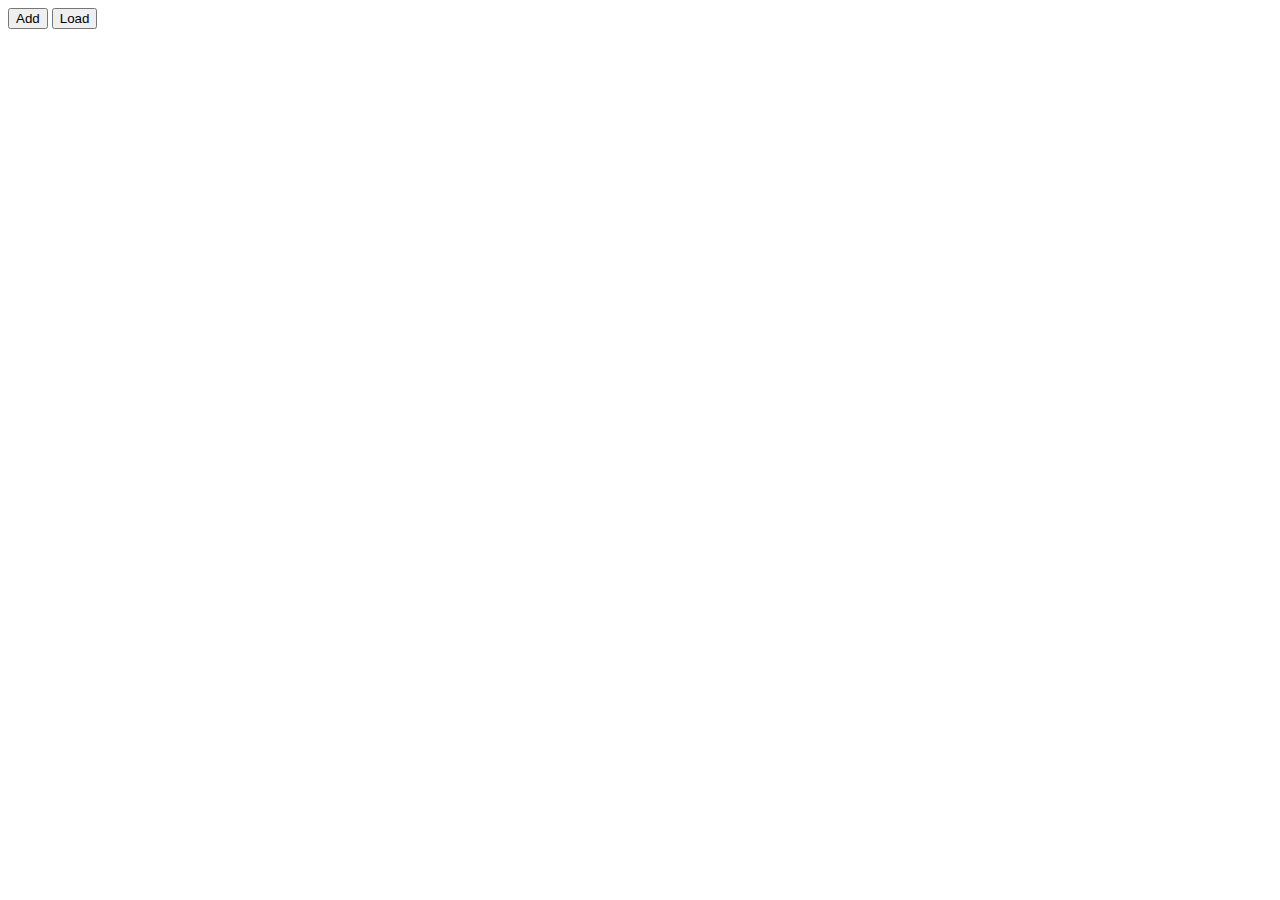
==== Assignments/Json-server API/index.html @ 8e1c9baa "Understand and implemented GET and POST for JSON-Server through JS." ====
<!DOCTYPE html>
<html lang="en">
    <head>
        <title></title>
        <meta charset="UTF-8">
        <meta name="viewport" content="width=device-width, initial-scale=1">
        <link href="cs/styles.css" rel="stylesheet">
    </head>
    <body>
        <input type="button"  value="Add" onclick="AddTasks()">
        <input type="button"  value="Load" onclick="Load()">
        <p id="demo"></p>
    </body>
    <script type="text/javascript" src="js/script.js"></script>
</html>
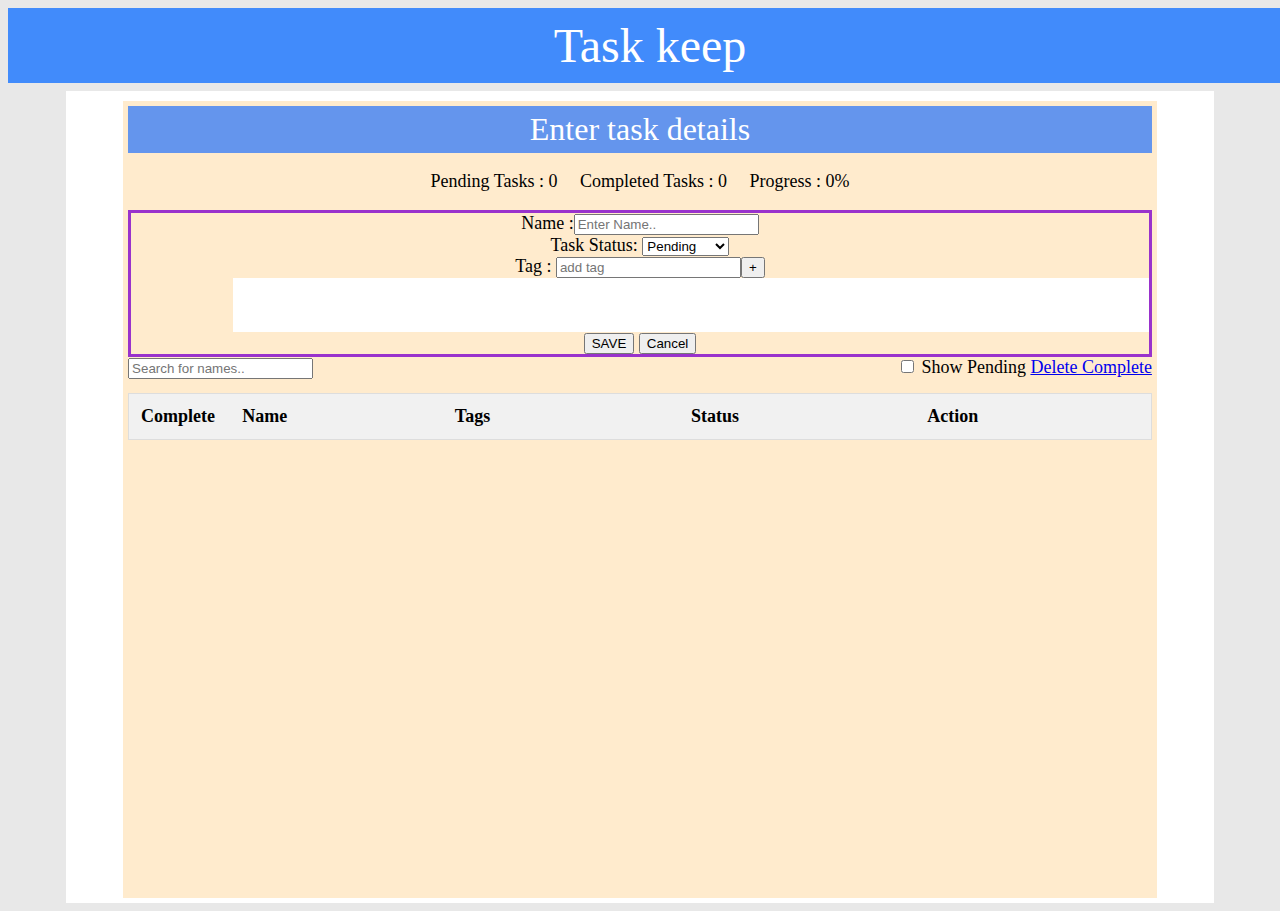
==== commit 1ed16863: "Updated Json-server API assignment. Need to implement edit functionality." ====
--- a/Assignments/Json-server API/index.html
+++ b/Assignments/Json-server API/index.html
@@ -7,9 +7,60 @@
         <link href="cs/styles.css" rel="stylesheet">
     </head>
     <body>
-        <input type="button"  value="Add" onclick="AddTasks()">
-        <input type="button"  value="Load" onclick="Load()">
-        <p id="demo"></p>
+
+        <header class="page_header">
+            Task keep       
+        </header>
+        <section class="main_section">
+            <section class="task" id="task">
+                    <header class ="task_header">   
+                        Enter task details
+                    </header>
+                    <summary class="progressSection">
+                        <label>Pending Tasks : </label><output name="PendingTasks" class="pendingOutput" id="tasksPending">0</output>
+                        <label>Completed Tasks : </label><output name="CompletedTasks" class="completedOutput" id="tasksCompleted">0</output>
+                        <label>Progress : </label><output name="Progress" id="tasksProgress">0</output><span>%</span>
+                    </summary>
+                    <form class="form">
+                        <label for="name">Name :</label><input id="name_txt" class="formInput" type="text" name="id" placeholder="Enter Name.."><br>
+                        <label for="status">Task Status:</label>
+                        <select name="status" id="status_option" class="formInput">
+                            <option value=true>Completed</option>
+                            <option value=false selected="selected">Pending</option>
+                        </select><br>
+                        <label for = "tag">Tag : </label><input id="tag" class="formInput" name="tag" type="text" placeholder="add tag"/><input type="button" id="bt_savetag" value="+">
+                        <section id="tags" class="tagsSection">
+                        </section>
+                        <input type="button" id="bt_savetask" value="SAVE">
+                        <input type="button" id="bt_clear" value="Cancel">
+                    </form>
+                    <section class = "searchAndNav">
+                        <section class ="sertchSection">
+                            <input type="text" name="sertchSection" id="sertchBox"  placeholder="Search for names.." title="Type in a name"/>
+                        </section>
+                        <section class = "showPending">
+                            <input type="checkbox" name="pending" id="pendingCb" /><ion-delete-button>
+                            <span>Show Pending</span>
+                            <a href="#" id="deleteCompleted" >Delete Complete</a>                           
+                        </section>
+                    </section>                            
+                    <section class="taskTableSection">
+                        <table id="myTable">
+                            <thead id="tableHead">
+                                <tr class="header">
+                                    <th style="width:2%;">Complete</th>
+                                    <th style="width:18%;">Name</th>
+                                    <th style="width:20%;">Tags</th>
+                                    <th style="width:20%;">Status</th>
+                                    <th style="width:20%;">Action</th>    
+                                </tr>
+                            </thead>
+                            <tbody id="tableBody">
+                            </tbody>
+                        </table>
+                    </section>
+            </section>
+        </section>
     </body>
     <script type="text/javascript" src="js/script.js"></script>
 </html>--- a/Assignments/Json-server API/cs/styles.css
+++ b/Assignments/Json-server API/cs/styles.css
@@ -0,0 +1,124 @@
+body{
+    background: #e8e8e8;
+}
+.page_header{
+    background: #418bfb;
+    width: 100%;
+    color: white;
+    padding: 10px;
+    text-align: center;
+    font-family: 'Cinzel', Georgia, serif;
+    font-size: -webkit-xxx-large;
+}
+
+.main_section{
+    margin: auto;
+    width: 90%;
+    text-align: center;
+    padding: 5px;
+    margin-top: inherit;
+    color: black;
+    font-family: Georgia, 'Nimbus Roman No9 L', 'Century Schoolbook L', serif;
+    background: white;
+    font-size: x-large;
+}
+.task{
+    margin: auto;
+    width: 90%;
+    text-align: center;
+    padding: 5px;
+    margin-top: inherit;
+    color: black;
+    background: blanchedalmond;
+    font-size: large;
+    margin-top: 5px;
+}
+.task_header{
+    font-size: large;
+    background: cornflowerblue;
+    color: white;
+    padding: 0.5%;
+    font-size: xx-large;
+}
+.taskTableSection{
+    margin: auto;
+    overflow-y: auto;
+    height: 500PX;
+}
+
+.task_form{
+    width: 50%;
+    margin: 2% 25%;
+    border: solid blueviolet;
+    text-align: left;
+    padding: 1%;
+}
+
+
+#myTable {
+  border-collapse: collapse;
+  width: 100%;
+  border: 1px solid #ddd;
+  font-size: 18px;
+}
+
+#myTable th, #myTable td {
+  text-align: left;
+  padding: 12px;
+}
+
+#myTable tr {
+  border-bottom: 1px solid #ddd;
+}
+
+#myTable tr.header, #myTable tr:hover {
+  background-color: #f1f1f1;
+}
+
+.tagsSection{
+    margin-left: 10%;
+    min-height: 3em;
+    background: white;
+}
+.removeTag{
+    margin-right: 3%;
+}
+
+.actionButton{
+    margin-left: 5%;
+}
+
+.searchAndNav{
+    min-height: 2em;
+}
+
+.sertchSection{
+    float: left;
+}
+
+.showPending{
+    float: right;
+}
+
+.progressSection {
+    margin-top: 1em;
+    margin-bottom: 1em;
+}
+
+.pendingOutput, .completedOutput {
+    margin-right: 1em;
+}
+
+.form{
+        border: solid darkorchid;
+}
+
+/*.form label{
+    float: left;
+    margin-left: 2em;
+    margin-right: 2.5em;
+} 
+
+.formInput{
+    float: left;
+}*/